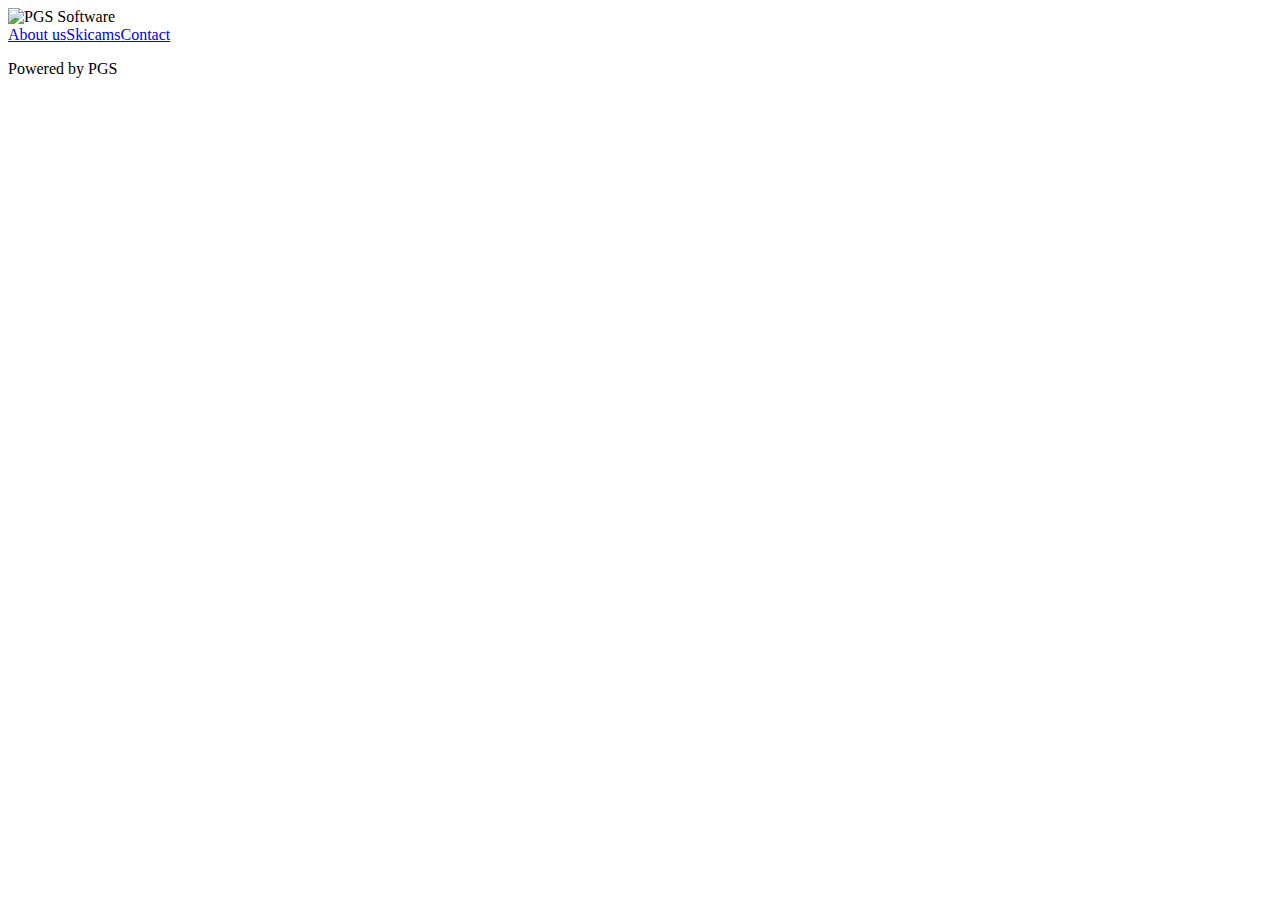
==== for-pgs/index.html @ a1e8b7f1 "Fixed basename" ====
<!DOCTYPE html><html lang="en"><head><meta charset="utf-8"><meta name="viewport" content="width=device-width,initial-scale=1,shrink-to-fit=no"><title>PGS Software</title><link href="/for-pgs/static/css/main.599ed8d7.css" rel="stylesheet"></head><body><script type="text/javascript" src="/for-pgs/static/js/main.8251b976.js"></script></body></html>
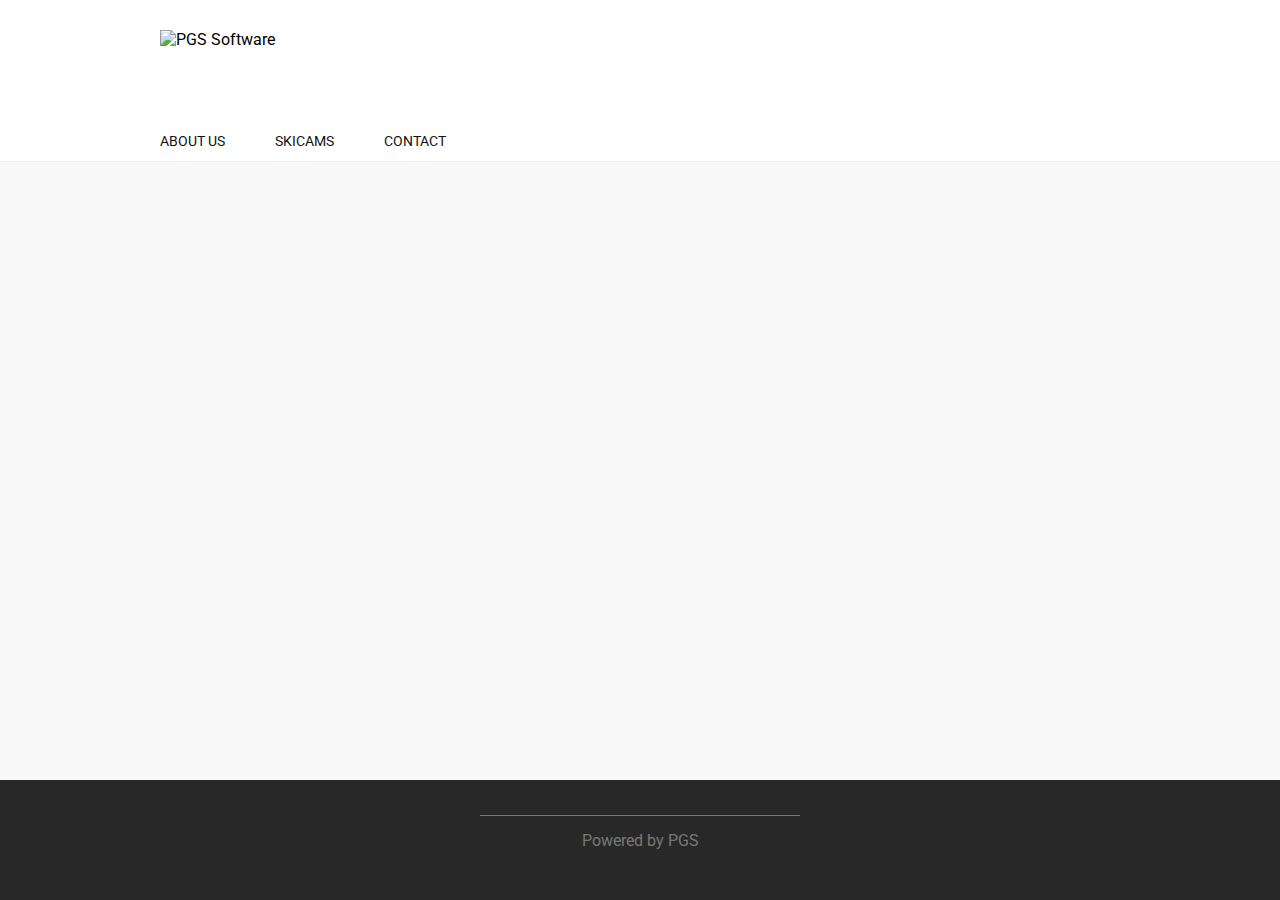
==== commit 1c216e35: "Stylesheet fix" ====
--- a/for-pgs/index.html
+++ b/for-pgs/index.html
@@ -1 +1 @@
-<!DOCTYPE html><html lang="en"><head><meta charset="utf-8"><meta name="viewport" content="width=device-width,initial-scale=1,shrink-to-fit=no"><title>PGS Software</title><link href="/for-pgs/static/css/main.599ed8d7.css" rel="stylesheet"></head><body><script type="text/javascript" src="/for-pgs/static/js/main.8251b976.js"></script></body></html>+<!DOCTYPE html><html lang="en"><head><meta charset="utf-8"><meta name="viewport" content="width=device-width,initial-scale=1,shrink-to-fit=no"><title>PGS Software</title><link href="/for-pgs/static/css/main.955d412a.css" rel="stylesheet"></head><body><script type="text/javascript" src="/for-pgs/static/js/main.cd9c1af1.js"></script></body></html>--- a/for-pgs/static/css/main.955d412a.css
+++ b/for-pgs/static/css/main.955d412a.css
@@ -0,0 +1,2 @@
+@import url(//fonts.googleapis.com/css?family=Roboto);body{background-color:#f8f8f8;font-family:Roboto,sans-serif}body,h2{margin:0}h2{font-weight:400}img{display:block;width:100%}input,textarea{outline:none}#page{display:-ms-flexbox;display:flex;min-height:100vh;-ms-flex-direction:column;flex-direction:column}#content,#header-content,.section{margin-left:auto;margin-right:auto}#content,#header-content{width:95%}@media screen and (min-width:1080px){#content,#header-content{width:960px}}@media screen and (min-width:720px){#inner-content{display:-ms-flexbox;display:flex;-ms-flex-pack:justify;justify-content:space-between}.section-about-us{width:32%}.section-camera{width:49%}}@media screen and (max-width:719px){.section:not(:last-child){margin-bottom:16px}}#header{background-color:#fff;border-bottom:1px solid #eee}#logo{display:block;margin:30px 0;width:116px;height:63px}.send,a{font-size:14px;text-transform:uppercase}nav{display:-ms-flexbox;display:flex}nav>a:not(:first-child){margin-left:25px}nav>a:not(:last-child){margin-right:25px}a{margin-bottom:-1px;padding:10px 0;color:#111;text-decoration:none;border-bottom:3px solid transparent}a:hover{border-bottom-color:#ddd}a.active{color:#e1915d;border-bottom-color:#e1915d}#content{-ms-flex:1 1;flex:1 1;padding:15px 0}.section{background-color:#fff;max-width:640px;overflow:hidden}.section,.send{-webkit-box-shadow:0 0 5px 0 #999;box-shadow:0 0 5px 0 #999;border-radius:3px}.camera-image,.section{-webkit-animation:.5s fade-in;animation:.5s fade-in}.send{padding:10px;color:#fff;background-color:#2196f3;border:none;float:right}.about-us-text,.about-us-title{margin-left:16px;margin-right:16px}.about-us-title{margin-top:16px;padding-bottom:2px}.about-us-text{margin-top:0;padding-bottom:16px}.camera-date{padding-top:16px;padding-right:16px;display:block;text-align:right;color:#777}.camera-title{text-align:center}.section-contact{padding:75px;width:50%}.contact-input{display:block;width:100%;margin-bottom:10px;padding:10px 0;-webkit-box-sizing:border-box;box-sizing:border-box;border-width:0 0 1px;border-color:#ddd;font:inherit}textarea.contact-input{margin-top:32px;resize:none;line-height:1;height:40px}#footer{padding:20px 0;background-color:#282828}#footer>p{margin:15px auto;padding:15px 0;width:320px;border-top:1px solid #787878;text-align:center;color:#787878}@-webkit-keyframes fade-in{0%{opacity:0;-webkit-filter:grayscale(1);filter:grayscale(1)}}@keyframes fade-in{0%{opacity:0;-webkit-filter:grayscale(1);filter:grayscale(1)}}
+/*# sourceMappingURL=main.955d412a.css.map*/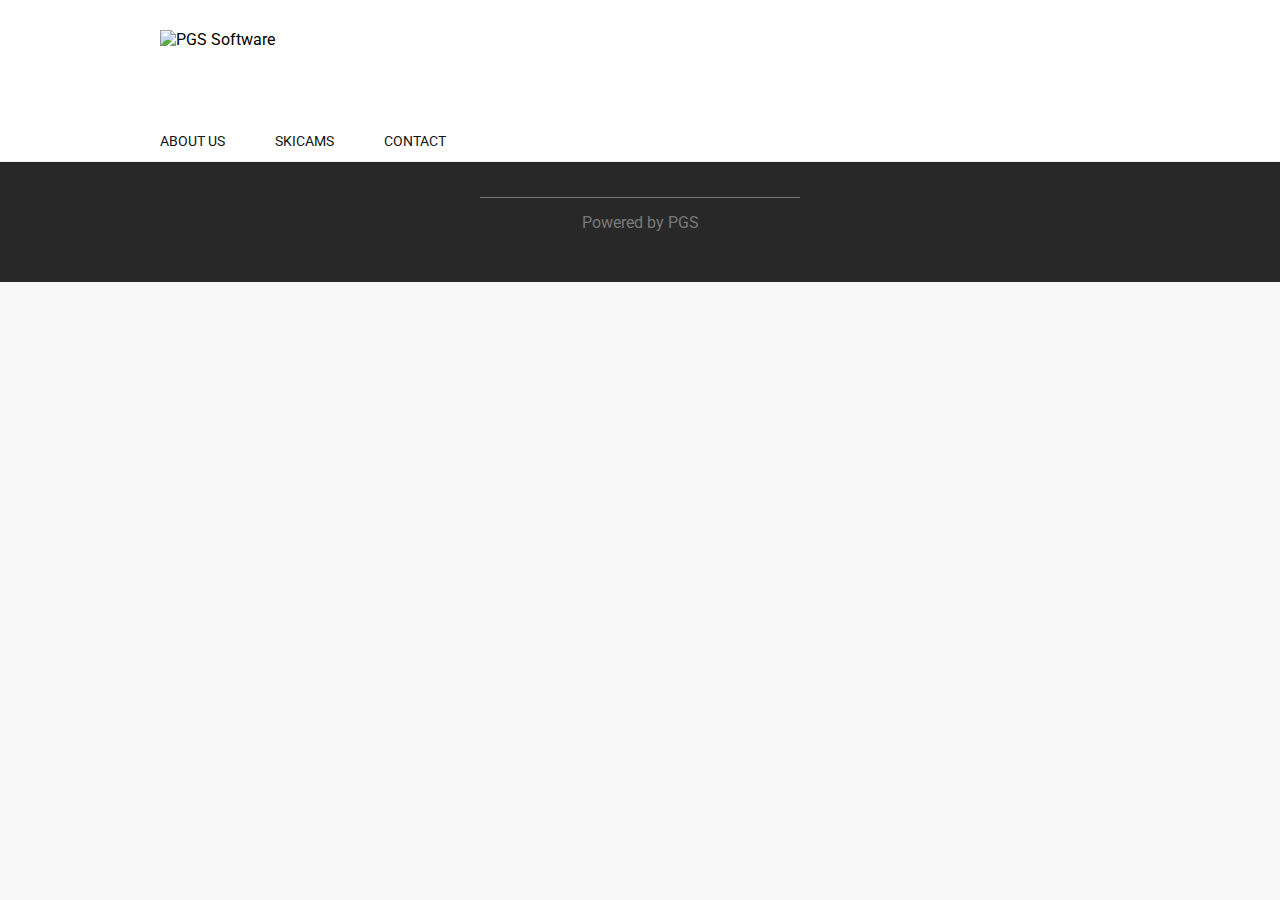
==== commit 6308453b: "Updated for-pgs" ====
--- a/for-pgs/index.html
+++ b/for-pgs/index.html
@@ -1 +1 @@
-<!DOCTYPE html><html lang="en"><head><meta charset="utf-8"><meta name="viewport" content="width=device-width,initial-scale=1,shrink-to-fit=no"><title>PGS Software</title><link href="/for-pgs/static/css/main.955d412a.css" rel="stylesheet"></head><body><script type="text/javascript" src="/for-pgs/static/js/main.cd9c1af1.js"></script></body></html>+<!DOCTYPE html><html lang="en"><head><meta charset="utf-8"><meta name="viewport" content="width=device-width,initial-scale=1,shrink-to-fit=no"><link rel="icon" href="favicon.ico"><title>PGS Software</title><link href="/for-pgs/static/css/main.7eb7bb3c.css" rel="stylesheet"></head><body><div class="wrapper"></div><script type="text/javascript" src="/for-pgs/static/js/main.896ea8eb.js"></script></body></html>--- a/for-pgs/static/css/main.7eb7bb3c.css
+++ b/for-pgs/static/css/main.7eb7bb3c.css
@@ -0,0 +1,2 @@
+@import url(//fonts.googleapis.com/css?family=Roboto);body{background-color:#f8f8f8;font-family:Roboto,sans-serif}body,h2{margin:0}h2{font-weight:400}img{display:block;width:100%}input,textarea{outline:none}.page{display:-ms-flexbox;display:flex;min-height:100vh;-ms-flex-direction:column;flex-direction:column}.content,.header-content,.section{margin-left:auto;margin-right:auto}.content,.header-content{width:95%}@media screen and (min-width:1080px){.content,.header-content{width:960px}}@media screen and (min-width:720px){.content{display:-ms-flexbox;display:flex;-ms-flex-pack:justify;justify-content:space-between}.section-about-us,.section-camera{-ms-flex:1 1;flex:1 1}.section-about-us:not(:last-child),.section-camera:not(:last-child){margin-right:15px}.section-about-us:not(:first-child),.section-camera:not(:first-child){margin-left:15px}}@media screen and (max-width:719px){.section:not(:last-child){margin-bottom:16px}}.header,.section{background-color:#fff}.header{border-bottom:1px solid #eee}.logo{display:block;margin:30px 0;width:116px;height:63px}.send,a{font-size:14px;text-transform:uppercase}nav{display:-ms-flexbox;display:flex}a:not(:first-child){margin-left:25px}a:not(:last-child){margin-right:25px}a{margin-bottom:-1px;padding:10px 0;text-decoration:none;color:#111;border-bottom:3px solid transparent}a:hover{border-bottom-color:.ddd}a.active{color:#e1915d;border-bottom-color:#e1915d}.content{-ms-flex:1 1;flex:1 1;padding:15px 0}.section{-ms-flex-item-align:start;align-self:flex-start;background-color:#fff;max-width:640px;overflow:hidden}.section,.send{-webkit-box-shadow:0 0 5px 0 #999;box-shadow:0 0 5px 0 #999;border-radius:3px}.camera-image,.section{-webkit-animation:.5s fade-in;animation:.5s fade-in}.send{padding:10px;color:#fff;background-color:#2196f3;border:none;float:right}.about-us-text,.about-us-title{margin-left:16px;margin-right:16px}.about-us-title{margin-top:16px;padding-bottom:2px}.about-us-text{margin-top:0;padding-bottom:16px}.camera-date{display:block;padding-top:16px;padding-right:16px;text-align:right;color:#777}.camera-title{margin-bottom:8px;text-align:center}.content-contact{display:-ms-flexbox;display:flex}.section-contact{-ms-flex-item-align:center;align-self:center;padding:75px;width:30%}.contact-input{display:block;width:100%;margin-bottom:10px;padding:10px 0;-webkit-box-sizing:border-box;box-sizing:border-box;border-width:0 0 1px;border-color:#ddd;font:inherit}textarea.contact-input{margin-top:32px;resize:none;line-height:1;height:40px}.footer{padding:20px 0;background-color:#282828}.footer>p{margin:15px auto;padding:15px 0;width:320px;border-top:1px solid #787878;text-align:center;color:#787878}@-webkit-keyframes fade-in{0%{opacity:0;-webkit-filter:grayscale(1);filter:grayscale(1)}}@keyframes fade-in{0%{opacity:0;-webkit-filter:grayscale(1);filter:grayscale(1)}}
+/*# sourceMappingURL=main.7eb7bb3c.css.map*/